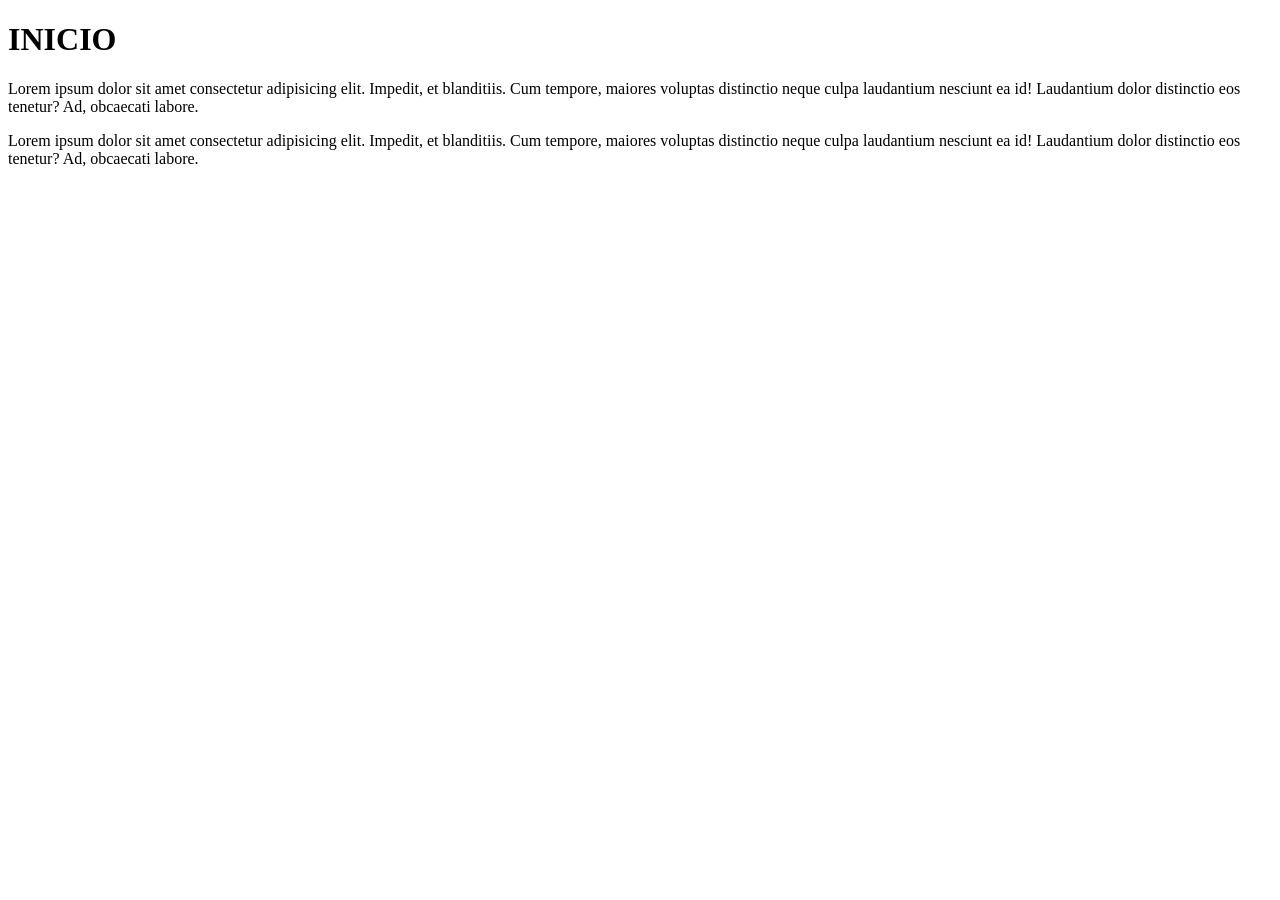
==== index.html @ 47f09e73 "laboratorio 5" ====
<!DOCTYPE html>
<html lang="en">
<head>
    <meta charset="UTF-8">
    <meta name="viewport" content="width=device-width, initial-scale=1.0">
    <title>INICIO</title>
</head>
<body>
    <h1>INICIO</h1>
    <p>Lorem ipsum dolor sit amet consectetur adipisicing elit. 
        Impedit, et blanditiis. Cum tempore, maiores voluptas 
        distinctio neque culpa laudantium nesciunt ea id! Laudantium 
        dolor distinctio eos tenetur? Ad, obcaecati labore.</p>
        
    <p>Lorem ipsum dolor sit amet consectetur adipisicing elit. 
        Impedit, et blanditiis. Cum tempore, maiores voluptas 
        distinctio neque culpa laudantium nesciunt ea id! Laudantium 
        dolor distinctio eos tenetur? Ad, obcaecati labore.</p>
</body>
</html>
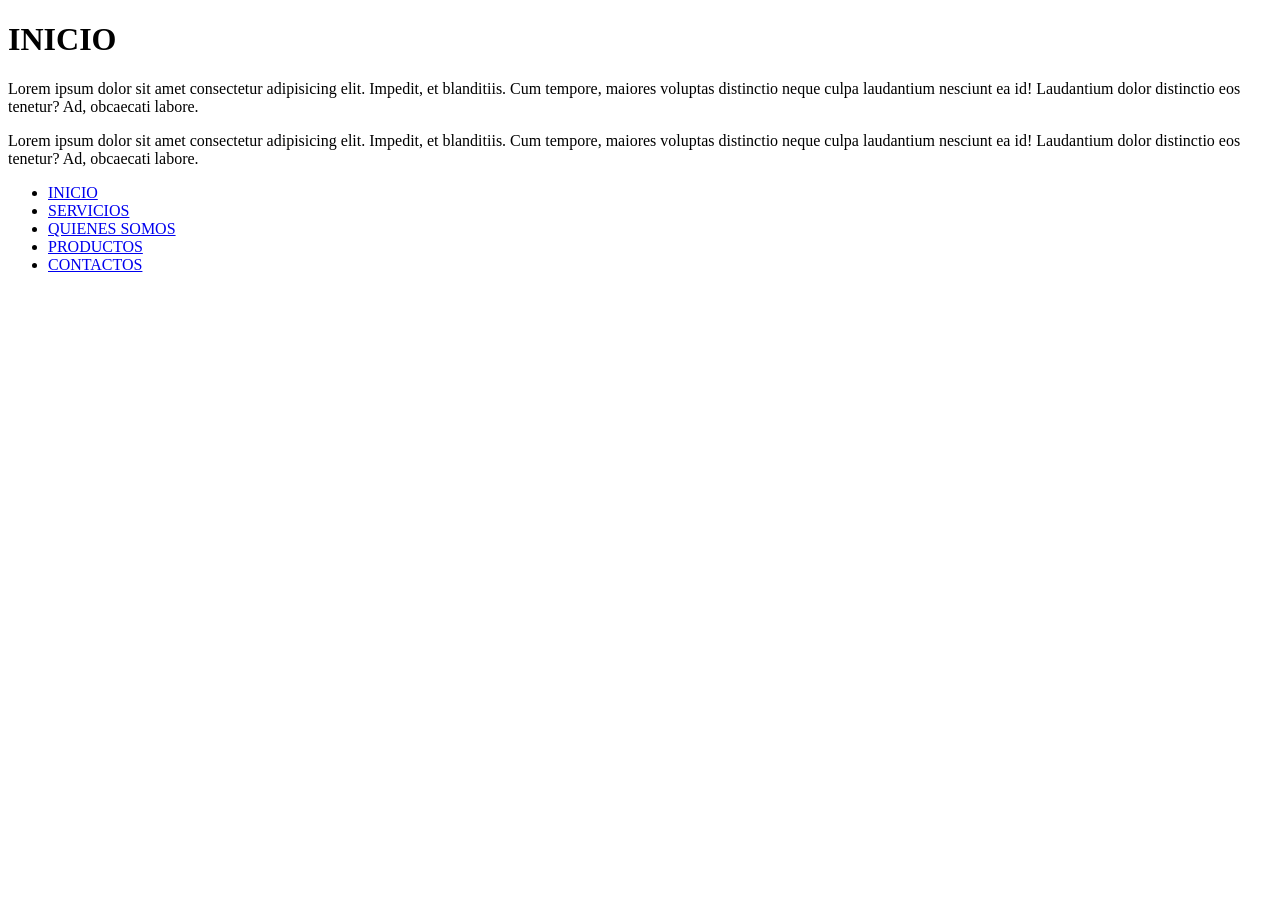
==== commit 45b208f2: "TERCERA VERSION INCLUYE MENU" ====
--- a/index.html
+++ b/index.html
@@ -16,5 +16,12 @@
         Impedit, et blanditiis. Cum tempore, maiores voluptas 
         distinctio neque culpa laudantium nesciunt ea id! Laudantium 
         dolor distinctio eos tenetur? Ad, obcaecati labore.</p>
+    <ul>
+        <li><a href="index.html">INICIO</a></li>
+        <li><a href="servicios.html">SERVICIOS</a></li>
+        <li><a href="quienes.html">QUIENES SOMOS</a></li>
+        <li><a href="productos.html">PRODUCTOS</a></li>
+        <li><a href="contactos.html">CONTACTOS</a></li>
+    </ul>
 </body>
 </html>
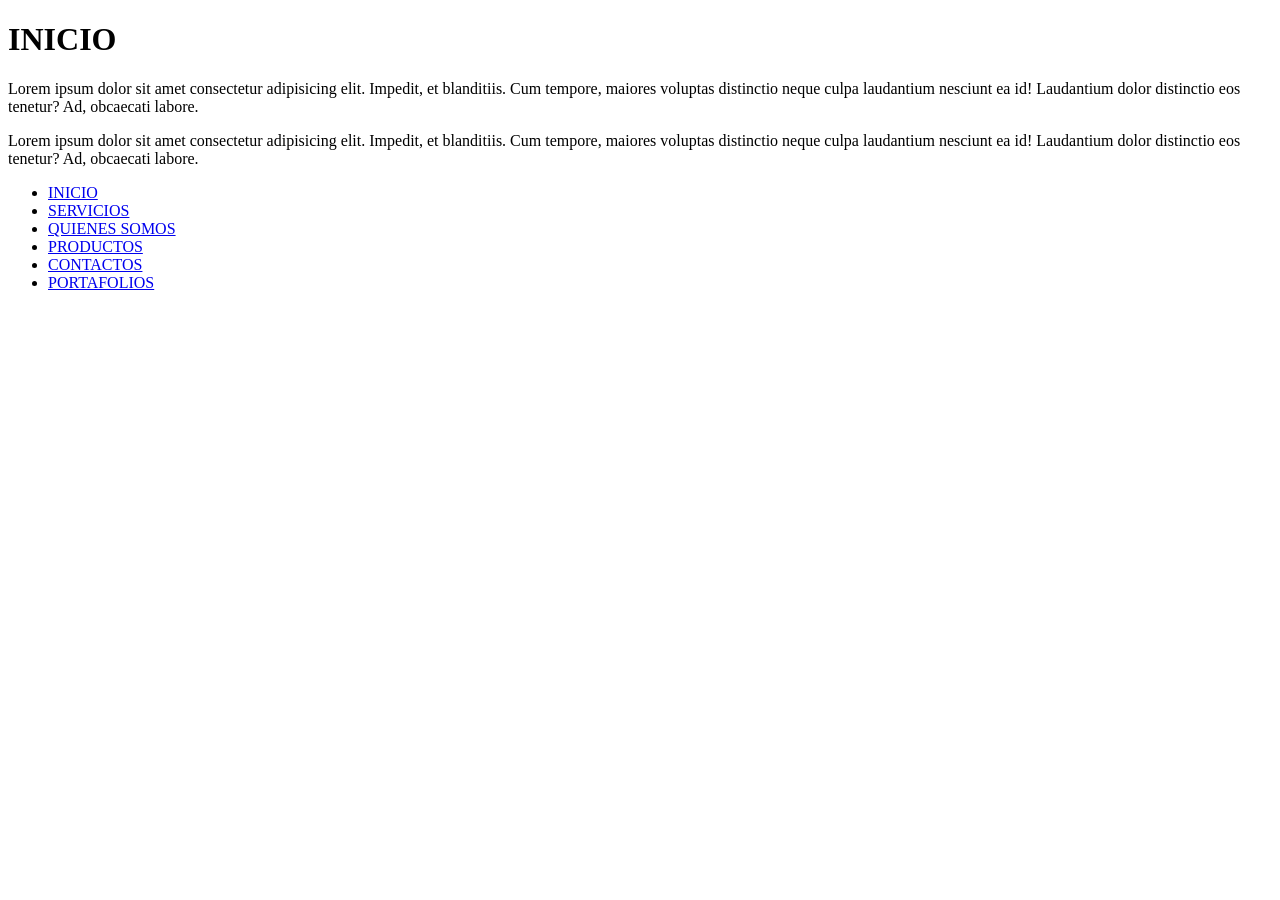
==== commit 11809a8d: "ADICIONA LA PAGINA DE PORTAFOLIO" ====
--- a/index.html
+++ b/index.html
@@ -22,6 +22,7 @@
         <li><a href="quienes.html">QUIENES SOMOS</a></li>
         <li><a href="productos.html">PRODUCTOS</a></li>
         <li><a href="contactos.html">CONTACTOS</a></li>
+        <li><a href="portafolio.html">PORTAFOLIOS</a></li>
     </ul>
 </body>
 </html>
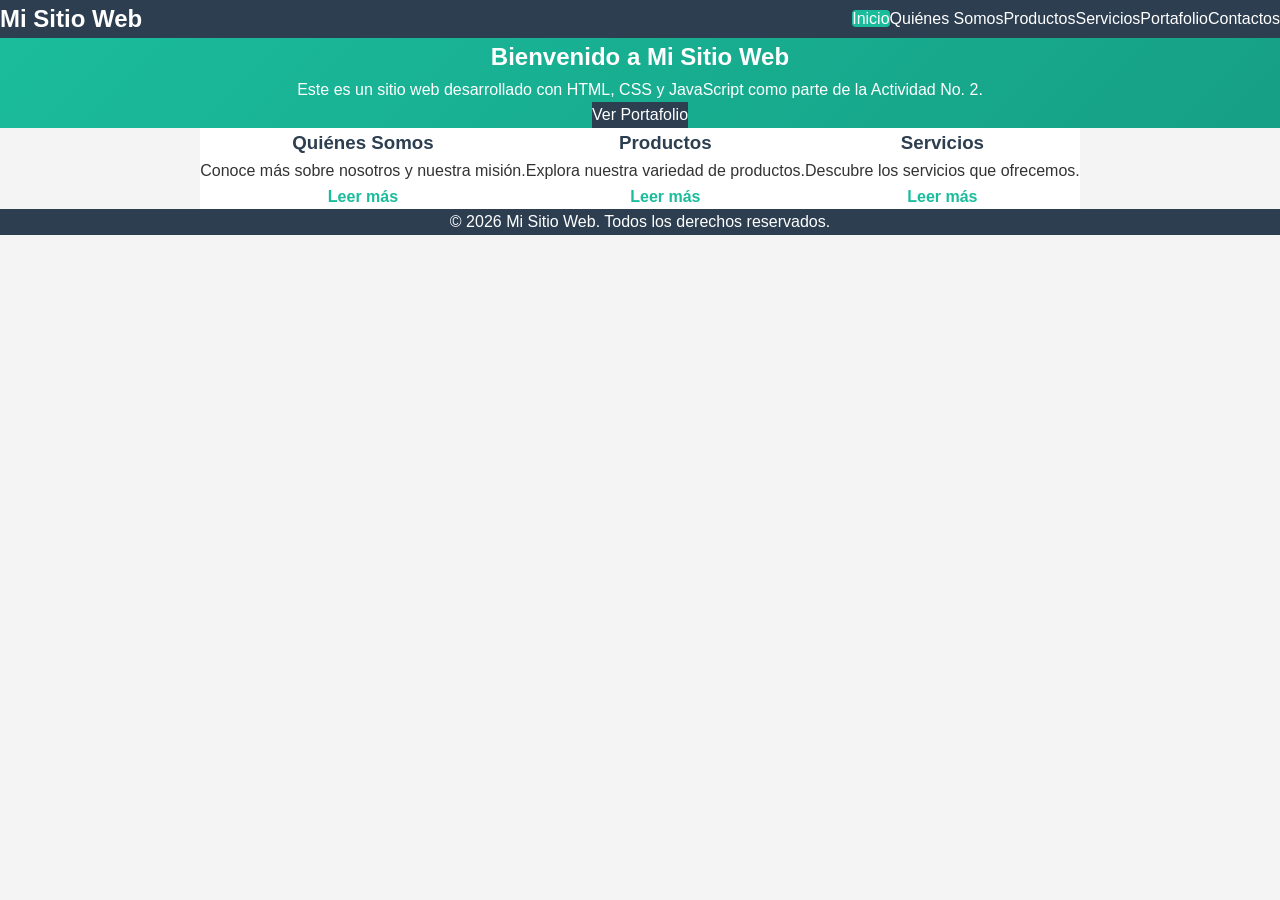
==== commit a4cac35f: "AGREGA HOJA DE ESTILOS CSS" ====
--- a/index.html
+++ b/index.html
@@ -1,28 +1,63 @@
 <!DOCTYPE html>
-<html lang="en">
+<html lang="es">
 <head>
     <meta charset="UTF-8">
     <meta name="viewport" content="width=device-width, initial-scale=1.0">
-    <title>INICIO</title>
+    <title>Inicio - Mi Sitio Web</title>
+    <link rel="stylesheet" href="styles.css">
 </head>
 <body>
-    <h1>INICIO</h1>
-    <p>Lorem ipsum dolor sit amet consectetur adipisicing elit. 
-        Impedit, et blanditiis. Cum tempore, maiores voluptas 
-        distinctio neque culpa laudantium nesciunt ea id! Laudantium 
-        dolor distinctio eos tenetur? Ad, obcaecati labore.</p>
-        
-    <p>Lorem ipsum dolor sit amet consectetur adipisicing elit. 
-        Impedit, et blanditiis. Cum tempore, maiores voluptas 
-        distinctio neque culpa laudantium nesciunt ea id! Laudantium 
-        dolor distinctio eos tenetur? Ad, obcaecati labore.</p>
-    <ul>
-        <li><a href="index.html">INICIO</a></li>
-        <li><a href="servicios.html">SERVICIOS</a></li>
-        <li><a href="quienes.html">QUIENES SOMOS</a></li>
-        <li><a href="productos.html">PRODUCTOS</a></li>
-        <li><a href="contactos.html">CONTACTOS</a></li>
-        <li><a href="portafolio.html">PORTAFOLIOS</a></li>
-    </ul>
+    <header>
+        <nav class="navbar">
+            <div class="logo">
+                <h1>Mi Sitio Web</h1>
+            </div>
+            <ul class="menu" id="menu">
+                <li><a href="index.html" class="active">Inicio</a></li>
+                <li><a href="quienes.html">Quiénes Somos</a></li>
+                <li><a href="productos.html">Productos</a></li>
+                <li><a href="servicios.html">Servicios</a></li>
+                <li><a href="portafolio.html">Portafolio</a></li>
+                <li><a href="contactos.html">Contactos</a></li>
+            </ul>
+            <div class="hamburger" id="hamburger">
+                <span></span>
+                <span></span>
+                <span></span>
+            </div>
+        </nav>
+    </header>
+
+    <main>
+        <section class="hero">
+            <h2>Bienvenido a Mi Sitio Web</h2>
+            <p>Este es un sitio web desarrollado con HTML, CSS y JavaScript como parte de la Actividad No. 2.</p>
+            <a href="portafolio.html" class="btn">Ver Portafolio</a>
+        </section>
+
+        <section class="features">
+            <div class="card">
+                <h3>Quiénes Somos</h3>
+                <p>Conoce más sobre nosotros y nuestra misión.</p>
+                <a href="quienes.html">Leer más</a>
+            </div>
+            <div class="card">
+                <h3>Productos</h3>
+                <p>Explora nuestra variedad de productos.</p>
+                <a href="productos.html">Leer más</a>
+            </div>
+            <div class="card">
+                <h3>Servicios</h3>
+                <p>Descubre los servicios que ofrecemos.</p>
+                <a href="servicios.html">Leer más</a>
+            </div>
+        </section>
+    </main>
+
+    <footer>
+        <p>&copy; 2026 Mi Sitio Web. Todos los derechos reservados.</p>
+    </footer>
+
+    <script src="script.js"></script>
 </body>
-</html>+</html>
--- a/styles.css
+++ b/styles.css
@@ -0,0 +1,216 @@
+* {
+    margin: 0;
+    padding: 0;
+    box-sizing: border-box;
+}
+
+body {
+    font-family: Arial, Helvetica, sans-serif;
+    line-height: 1.6;
+    background-color: #f4f4f4;
+    color: #333;
+}
+
+/* Header y navegación */
+header {
+    background-color: #2c3e50;
+    color: white;
+    padding:  ​1rem 0;
+}
+
+.navbar {
+    display: flex;
+    justify-content: space-between;
+    align-items: center;
+    max-width:  ​1200px;
+    margin:​ 0 auto;
+    padding:​ 0 1rem;
+}
+
+.logo h1 {
+    font-size: 1.5rem;
+}
+
+.menu {
+    display: flex;
+    list-style: none;
+}
+
+.menu li {
+    margin-left:  ​1.5rem;
+}
+
+.menu a {
+    color: white;
+    text-decoration: none;
+    padding:​ 0.5rem 0.75rem;
+    border-radius: 4px;
+    transition: background-color 0.3s;
+}
+
+.menu a:hover,
+.menu a.active {
+    background-color: #1abc9c;
+}
+
+/* Menú hamburguesa (móvil) */
+.hamburger {
+    display: none;
+    flex-direction: column;
+    cursor: pointer;
+}
+
+.hamburger span {
+    width:  ​25px;
+    height:​ 3px;
+    background-color: white;
+    margin:​ 3px 0;
+    transition:  ​0.3s;
+}
+
+/* Hero */
+.hero {
+    text-align: center;
+    padding:​ 4rem 1rem;
+    background: linear-gradient(135deg, #1abc9c, #16a085);
+    color: white;
+}
+
+.hero h2 {
+    font-size:​ 2.5rem;
+    margin-bottom:​ 1rem;
+}
+
+.hero p {
+    font-size:​ 1.2rem;
+    margin-bottom:​ 2rem;
+}
+
+.btn {
+    display: inline-block;
+    background-color: #2c3e50;
+    color: white;
+    padding:​ 0.75rem 1.5rem;
+    text-decoration: none;
+    border-radius:​ 5px;
+    border: none;
+    cursor: pointer;
+    transition: background-color 0.3s;
+}
+
+.btn:hover {
+    background-color: #34495e;
+}
+
+/* Secciones */
+.page-header {
+    text-align: center;
+    padding:​ 2rem 1rem;
+    background-color: #ecf0f1;
+    margin-bottom:​ 2rem;
+}
+
+.content {
+    max-width:​ 1200px;
+    margin:​ 0 auto;
+    padding:​ 0 1rem 3rem;
+}
+
+.features {
+    display: flex;
+    justify-content: center;
+    flex-wrap: wrap;
+    gap:​ 2rem;
+    max-width:​ 1200px;
+    margin:​ 3rem auto;
+    padding:​ 0 1rem;
+}
+
+.card {
+    background-color: white;
+    border-radius:​ 8px;
+    box-shadow:​ 0 2px 5px rgba(0,0,0,0.1);
+    padding:​ 1.5rem;
+    width:​ 300px;
+    text-align: center;
+}
+
+.card h3 {
+    margin-bottom:​ 0.5rem;
+    color: #2c3e50;
+}
+
+.card a {
+    display: inline-block;
+    margin-top:​ 1rem;
+    color: #1abc9c;
+    text-decoration: none;
+    font-weight: bold;
+}
+
+/* Formulario */
+form {
+    max-width:​ 600px;
+    margin:​ 0 auto;
+    background-color: white;
+    padding:​ 2rem;
+    border-radius:​ 8px;
+    box-shadow:​ 0 2px 5px rgba(0,0,0,0.1);
+}
+
+form label {
+    display: block;
+    margin-bottom:​ 0.5rem;
+    font-weight: bold;
+}
+
+form input,
+form textarea {
+    width:​ 100%;
+    padding:​ 0.75rem;
+    margin-bottom:​ 1rem;
+    border:​ 1px solid #ccc;
+    border-radius:​ 4px;
+}
+
+#formMessage {
+    text-align: center;
+    margin-top:​ 1rem;
+    font-weight: bold;
+    color: #27ae60;
+}
+
+/* Footer */
+footer {
+    background-color: #2c3e50;
+    color: white;
+    text-align: center;
+    padding:​ 1rem 0;
+    margin-top:​ 2rem;
+}
+
+/* Responsive */
+@media (max-width: 768px) {
+    .menu {
+        display: none;
+        flex-direction: column;
+        position: absolute;
+        top:​ 60px;
+        left:​ 0;
+        width:​ 100%;
+        background-color: #2c3e50;
+    }
+
+    .menu.show {
+        display: flex;
+    }
+
+    .menu li {
+        margin:​ 0;
+        text-align: center;
+    }
+
+    .hamburger {
+        display: flex;
+    }
+}
